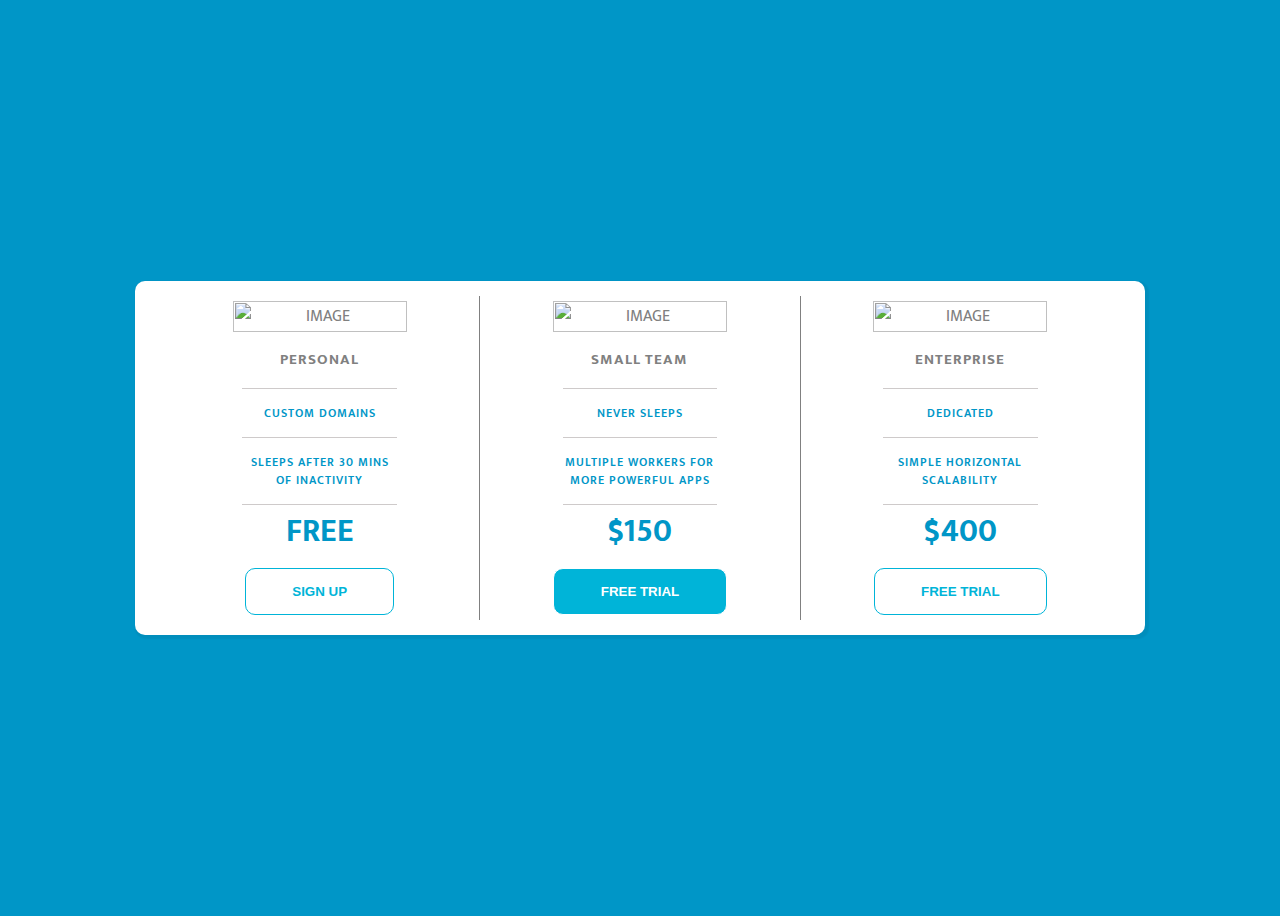
==== index.html @ 3dc2f010 "Rename one.html to index.html" ====
<html>

<head>
    <title>Pricing Panel</title>
    <link rel="stylesheet" href="onecss.css">
    <link rel="preconnect" href="https://fonts.googleapis.com">
    <link rel="preconnect" href="https://fonts.gstatic.com" crossorigin>
    <link rel="preconnect" href="https://fonts.googleapis.com">
<link rel="preconnect" href="https://fonts.gstatic.com" crossorigin>
<link href="https://fonts.googleapis.com/css2?family=Mukta:wght@800&display=swap" rel="stylesheet">
    <link href="https://fonts.googleapis.com/css2?family=Mukta:wght@300&display=swap" rel="stylesheet">
</head>

<body>
    <div class="main">
        <div class="onediv">
            <img src="https://i.postimg.cc/ncHLd8m9/paper-plane.png" alt="image">
            <h2>Personal</h2>
            <ul>
                <li class="list">custom domains</li>
                <li class="list">sleeps after 30 mins of inactivity</li>
                <li class="price">free</li>
            </ul>
            <button class="buttonone">Sign up</button>
        </div>
        <div class="twodiv">
            <img src="https://s28.postimg.cc/ju5bnc3x9/plane.png" alt="image">
            <h2>Small Team</h2>
            <ul>
                <li class="list">never sleeps</li>
                <li class="list">multiple workers for more powerful apps</li>
                <li class="price">$150</li>
            </ul>
            <button class="buttontwo">free trial</button>
        </div>
        <div class="threediv">
            <img src="https://s21.postimg.cc/tpm0cge4n/space-ship.png" alt="image">
            <h2>Enterprise</h2>
            <ul>
                <li class="list">dedicated</li>
                <li class="list">simple horizontal scalability</li>
                <li class="price">$400</li>
            </ul>
            <button class="buttonone">free trial</button>
        </div>
    </div>
</body>

</html>
---- onecss.css ----
html{
    box-sizing: border-box;
}

body{
    background-color: #0096C7;
    display: flex;
    justify-content: center;
    align-items: center;
    text-align: center;
    min-height: 100vh;
    font-family: 'Mukta', sans-serif;
}

.main{
    background-color: white;
    border-radius: 10px;
    padding: 15px 25px;
    width: 100%;
    max-width: 960px;
    box-shadow: 0.1em 0.1em 0.1em 0.1em rgba(0, 0, 0, 0.055);
    
    display: flex;
    flex-direction: column;

    text-align: center;
    text-transform: uppercase;
}
h2{
    letter-spacing: 1px;
    font-size: 15px;
    margin: 5%;
}
.onediv, .twodiv, .threediv{
    padding: 5px;
    background-color: white;
    color: grey;
    width: 100%;
    height: 100%;
    border-bottom: 1px solid grey;
}
.threediv{
    border-bottom: none;
}

img{
    width: 75%;
}
ul {
    list-style-type: none;
    padding: 0;
    font-size: 10px;
    width: 100%;
} 
.list{
    font-weight: 600;
    letter-spacing: 1px;
    font-size: 12px;
    line-height: 1.5;
    padding: 15px 0;
    margin-left: 25%;
    margin-right: 25%;
    
    width: 50%;
    color: #0096C7;
    border-top: 1px solid rgb(206, 202, 202);
}

.price{
    display: block;
    font-size: 32px;
    font-weight: 700;
    width: 50%;
    margin-left: 25%;
    margin-right: 25%;
    
    color: #0096C7;
    border-top: 1px solid rgb(206, 202, 202);
}
.buttonone{
    display: inline-block;
    text-transform: uppercase;
    font-weight: bold;
    color: #00B4D8;
    border: 1px #00B4D8 solid;
    padding: 5% 15% 5% 15%;
    background-color: white;
    border-radius: 10px;
    
    transition: all 200ms ease-in-out;
}
.buttontwo{
    display: inline-block;
    text-transform: uppercase;
    font-weight: bold;
    color: white;
    background-color: #00B4D8;
    border: 1px white solid;
    padding: 5% 15% 5% 15%;
    border-radius: 10px;
    transition: background-color 200ms ease-in-out;
}

.buttonone:hover{
    background-color: #dbeff3;
    cursor: pointer;
}
.buttontwo:hover, .buttontwo:focus{
    background-color: #0077B6;
    cursor: pointer;
}

@media (min-width: 500px){
    .main{
        flex-direction: row;
    }
    .onediv, .twodiv{
        border-bottom: none;
        border-right: 1px solid grey;
    }

}
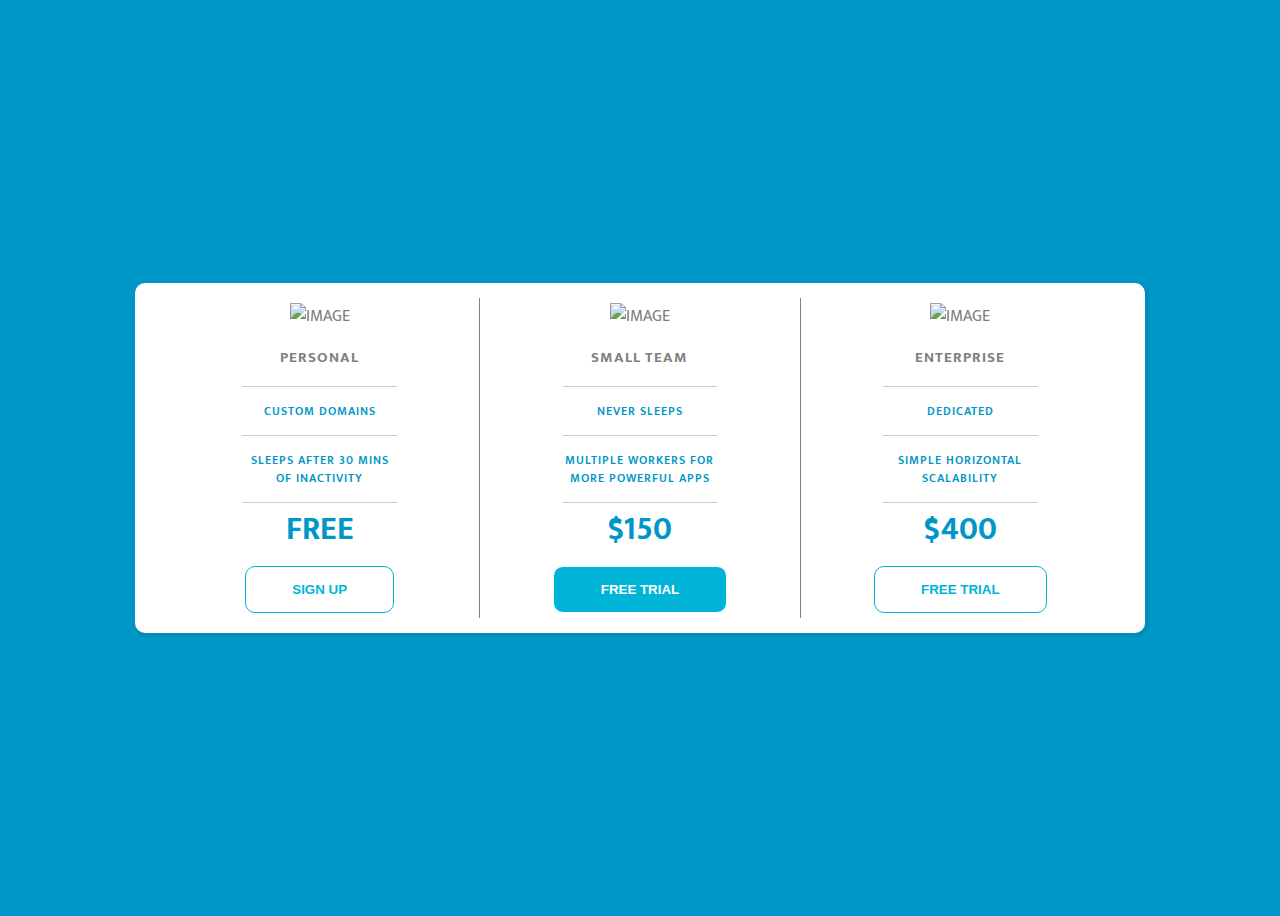
==== commit 863f0d34: "Update index.html" ====
--- a/index.html
+++ b/index.html
@@ -1,14 +1,17 @@
-<html>
+<!DOCTYPE html>
+<html lang="en">
 
 <head>
+    <meta charset="UTF-8">
+    <meta name="viewport" content="width=device-width, initial-scale=1.0">
     <title>Pricing Panel</title>
-    <link rel="stylesheet" href="onecss.css">
+
     <link rel="preconnect" href="https://fonts.googleapis.com">
     <link rel="preconnect" href="https://fonts.gstatic.com" crossorigin>
-    <link rel="preconnect" href="https://fonts.googleapis.com">
-<link rel="preconnect" href="https://fonts.gstatic.com" crossorigin>
-<link href="https://fonts.googleapis.com/css2?family=Mukta:wght@800&display=swap" rel="stylesheet">
+
+    <link href="https://fonts.googleapis.com/css2?family=Mukta:wght@800&display=swap" rel="stylesheet">
     <link href="https://fonts.googleapis.com/css2?family=Mukta:wght@300&display=swap" rel="stylesheet">
+    <link rel="stylesheet" href="style.css">
 </head>
 
 <body>
--- a/style.css
+++ b/style.css
@@ -0,0 +1,122 @@
+html{
+    box-sizing: border-box;
+}
+
+body{
+    background-color: #0096C7;
+    display: flex;
+    justify-content: center;
+    align-items: center;
+    text-align: center;
+    min-height: 100vh;
+    font-family: 'Mukta', sans-serif;
+}
+
+.main{
+    background-color: white;
+    border-radius: 10px;
+    padding: 15px 25px;
+    width: 100%;
+    max-width: 960px;
+    box-shadow: 0.1em 0.1em 0.1em 0.1em rgba(0, 0, 0, 0.055);
+    
+    display: flex;
+    flex-direction: column;
+
+    text-align: center;
+    text-transform: uppercase;
+}
+h2{
+    letter-spacing: 1px;
+    font-size: 15px;
+    margin: 5%;
+}
+.onediv, .twodiv, .threediv{
+    padding: 5px;
+    background-color: white;
+    color: grey;
+    width: 100%;
+    height: 100%;
+    border-bottom: 1px solid grey;
+}
+.threediv{
+    border-bottom: none;
+}
+
+img{
+    width: 75%;
+}
+ul {
+    list-style-type: none;
+    padding: 0;
+    font-size: 10px;
+    width: 100%;
+} 
+.list{
+    font-weight: 600;
+    letter-spacing: 1px;
+    font-size: 12px;
+    line-height: 1.5;
+    padding: 15px 0;
+    margin-left: 25%;
+    margin-right: 25%;
+    
+    width: 50%;
+    color: #0096C7;
+    border-top: 1px solid rgb(206, 202, 202);
+}
+
+.price{
+    display: block;
+    font-size: 32px;
+    font-weight: 700;
+    width: 50%;
+    margin-left: 25%;
+    margin-right: 25%;
+    
+    color: #0096C7;
+    border-top: 1px solid rgb(206, 202, 202);
+}
+.buttonone{
+    display: inline-block;
+    text-transform: uppercase;
+    font-weight: bold;
+    color: #00B4D8;
+    border: 1px #00B4D8 solid;
+    padding: 5% 15% 5% 15%;
+    background-color: white;
+    border-radius: 10px;
+    
+    transition: all 200ms ease-in-out;
+}
+.buttontwo{
+    display: inline-block;
+    text-transform: uppercase;
+    font-weight: bold;
+    color: white;
+    background-color: #00B4D8;
+    border: 1px white solid;
+    padding: 5% 15% 5% 15%;
+    border-radius: 10px;
+    transition: background-color 200ms ease-in-out;
+}
+
+.buttonone:hover{
+    background-color: #dbeff3;
+    cursor: pointer;
+}
+.buttontwo:hover, .buttontwo:focus{
+    background-color: #0077B6;
+    cursor: pointer;
+}
+
+@media (min-width: 500px){
+    .main{
+        flex-direction: row;
+    }
+    .onediv, .twodiv{
+        border-bottom: none;
+        border-right: 1px solid grey;
+    }
+
+}
